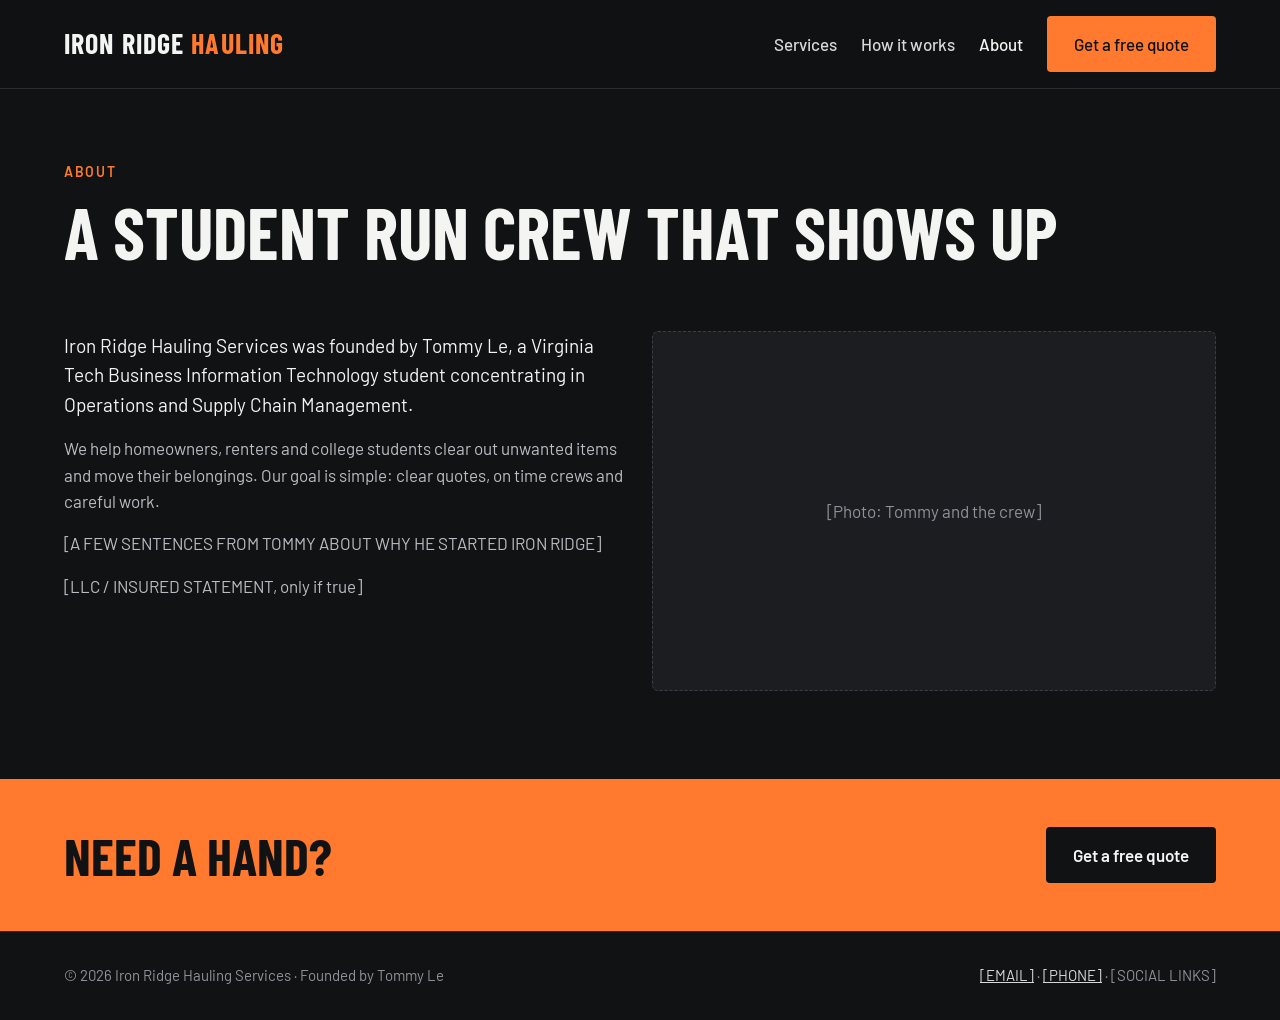
==== about.html @ e2ae2b60 "Initial Iron Ridge site" ====
<!doctype html>
<html lang="en">
<head>
  <meta charset="utf-8">
  <meta name="viewport" content="width=device-width, initial-scale=1">
  <title>About | Iron Ridge Hauling Services</title>
  <meta name="description" content="Iron Ridge is a student run junk removal and moving business founded by Tommy Le.">
  <link rel="preconnect" href="https://fonts.googleapis.com">
  <link rel="preconnect" href="https://fonts.gstatic.com" crossorigin>
  <link rel="stylesheet" href="https://fonts.googleapis.com/css2?family=Barlow+Condensed:wght@600;700&family=Barlow:wght@400;500;600&display=swap">
  <link rel="stylesheet" href="css/styles.css">
  <!-- ANALYTICS snippet here -->
</head>
<body>
<a class="skip" href="#main">Skip to content</a>
<header class="site-header">
  <div class="container">
    <a class="logo" href="index.html">IRON RIDGE <span>HAULING</span></a>
    <button class="nav-toggle" aria-expanded="false" aria-controls="site-nav">Menu</button>
    <nav class="site-nav" id="site-nav" aria-label="Main">
      <a href="services.html">Services</a>
      <a href="index.html#how">How it works</a>
      <a href="about.html" aria-current="page">About</a>
      <a class="btn btn-primary" href="quote.html">Get a free quote</a>
    </nav>
  </div>
</header>

<main id="main">
  <section class="page-head">
    <div class="container">
      <div class="eyebrow">About</div>
      <h1>A student run crew that shows up</h1>
    </div>
  </section>

  <section class="section" style="padding-top:40px">
    <div class="container grid-2">
      <div>
        <p style="font-size:19px">Iron Ridge Hauling Services was founded by Tommy Le, a Virginia Tech Business Information Technology student concentrating in Operations and Supply Chain Management.</p>
        <p class="muted">We help homeowners, renters and college students clear out unwanted items and move their belongings. Our goal is simple: clear quotes, on time crews and careful work.</p>
        <p class="muted">[A FEW SENTENCES FROM TOMMY ABOUT WHY HE STARTED IRON RIDGE]</p>
        <p class="muted">[LLC / INSURED STATEMENT, only if true]</p>
      </div>
      <div class="placeholder" style="min-height:360px">[Photo: Tommy and the crew]</div>
    </div>
  </section>

  <section class="cta-band">
    <div class="container">
      <h2>Need a hand?</h2>
      <a class="btn" href="quote.html">Get a free quote</a>
    </div>
  </section>
</main>

<footer class="site-footer">
  <div class="container">
    <div>© <span data-year></span> Iron Ridge Hauling Services · Founded by Tommy Le</div>
    <div><a href="mailto:[EMAIL]">[EMAIL]</a> · <a href="tel:[PHONE]">[PHONE]</a> · [SOCIAL LINKS]</div>
  </div>
</footer>
<script src="js/main.js"></script>
</body>
</html>
---- css/styles.css ----
/* Iron Ridge Hauling Services — "Heavy Duty" theme */
:root {
  --bg: #111214;
  --surface: #1B1D21;
  --surface-2: #23262B;
  --line: #2A2D33;
  --line-strong: #3A3E45;
  --text: #F4F4F2;
  --text-2: #D6D8DB;
  --muted: #B9BDC3;
  --faint: #8E939A;
  --accent: #FF7A2F;
  --accent-hover: #FF9A5C;
  --on-accent: #111214;
  --ok: #4ADE80;
  --warn: #FACC15;
  --danger: #F87171;
  --radius: 6px;
  --max: 1200px;
  --display: "Barlow Condensed", "Arial Narrow", sans-serif;
  --body: "Barlow", system-ui, -apple-system, sans-serif;
}

* { box-sizing: border-box; }
[hidden] { display: none !important; }
html { scroll-behavior: smooth; }
body {
  margin: 0;
  background: var(--bg);
  color: var(--text);
  font-family: var(--body);
  font-size: 17px;
  line-height: 1.55;
}
img { max-width: 100%; display: block; }
a { color: var(--accent); }
a:hover { color: var(--accent-hover); }
h1, h2, h3 { font-family: var(--display); line-height: 1; margin: 0; }
h2 { font-size: clamp(36px, 5vw, 52px); text-transform: uppercase; margin-bottom: 32px; }
h3 { font-size: 30px; }
p { margin: 0 0 16px; }
.muted { color: var(--muted); }
.container { max-width: var(--max); margin: 0 auto; padding: 0 24px; }
.section { padding: 88px 0; }
.section.alt { background: var(--surface); border-top: 1px solid var(--line); border-bottom: 1px solid var(--line); }
.eyebrow { color: var(--accent); font-weight: 600; letter-spacing: 0.12em; font-size: 14px; text-transform: uppercase; }
.skip { position: absolute; left: -999px; }
.skip:focus { left: 16px; top: 16px; background: var(--accent); color: var(--on-accent); padding: 8px 12px; z-index: 10; }

/* Buttons */
.btn {
  display: inline-flex; align-items: center; justify-content: center;
  min-height: 48px; padding: 14px 26px;
  border-radius: 4px; font-weight: 600; font-size: 17px;
  text-decoration: none; border: 1px solid transparent; cursor: pointer;
  font-family: var(--body);
}
.btn-primary { background: var(--accent); color: var(--on-accent); }
.btn-primary:hover { background: var(--accent-hover); color: var(--on-accent); }
.btn-ghost { border-color: #4A4E55; color: var(--text); background: transparent; }
.btn-ghost:hover { border-color: var(--text-2); color: var(--text); }
.btn-row { display: flex; flex-wrap: wrap; gap: 12px; }
:focus-visible { outline: 3px solid var(--accent); outline-offset: 2px; }

/* Header */
.site-header { border-bottom: 1px solid var(--line); position: sticky; top: 0; background: rgba(17,18,20,0.96); z-index: 5; }
.site-header .container { display: flex; align-items: center; justify-content: space-between; gap: 16px; padding-top: 16px; padding-bottom: 16px; flex-wrap: wrap; }
.logo { font-family: var(--display); font-weight: 700; font-size: 28px; letter-spacing: 0.04em; color: var(--text); text-decoration: none; }
.logo span { color: var(--accent); }
.logo:hover { color: var(--text); }
.nav-toggle { display: none; background: none; border: 1px solid var(--line-strong); color: var(--text); min-height: 44px; min-width: 44px; border-radius: 4px; font-size: 15px; padding: 0 12px; }
.site-nav { display: flex; align-items: center; gap: 24px; flex-wrap: wrap; }
.site-nav a { color: var(--text-2); text-decoration: none; font-weight: 500; }
.site-nav a:hover, .site-nav a[aria-current="page"] { color: var(--text); }
.site-nav a.btn-primary { color: var(--on-accent); }
@media (max-width: 760px) {
  .nav-toggle { display: inline-flex; align-items: center; }
  .site-nav { display: none; width: 100%; flex-direction: column; align-items: stretch; gap: 4px; }
  .site-nav.open { display: flex; }
  .site-nav a { padding: 10px 0; }
}

/* Hero */
.hero { padding: 96px 0 72px; }
.hero .container { display: flex; flex-wrap: wrap; gap: 48px; align-items: center; }
.hero-copy { flex: 1 1 520px; min-width: 0; }
.hero h1 { font-size: clamp(48px, 7vw, 88px); line-height: 0.95; text-transform: uppercase; margin: 16px 0 20px; }
.hero p { font-size: 19px; color: var(--muted); max-width: 540px; margin-bottom: 32px; }
.hero-media { flex: 1 1 420px; min-width: 0; }
.placeholder {
  background: var(--surface); border: 1px dashed var(--line-strong); border-radius: var(--radius);
  color: var(--faint); display: flex; align-items: center; justify-content: center;
  text-align: center; padding: 24px; min-height: 260px;
}
.hero-media .placeholder { min-height: 420px; }

/* Stats strip */
.stats { display: grid; grid-template-columns: repeat(auto-fit, minmax(240px, 1fr)); gap: 24px; padding: 32px 0; }
.stat-title { font-family: var(--display); font-size: 30px; font-weight: 700; }

/* Cards and grids */
.grid-2 { display: grid; grid-template-columns: repeat(auto-fit, minmax(320px, 1fr)); gap: 24px; }
.grid-4 { display: grid; grid-template-columns: repeat(auto-fit, minmax(230px, 1fr)); gap: 24px; }
.card { background: var(--surface); border-radius: var(--radius); padding: 32px; border-top: 4px solid var(--accent); }
.section.alt .card { background: var(--surface-2); }
.card h3 { margin-bottom: 12px; }
.card ul { margin: 0; padding-left: 20px; color: var(--text-2); }
.step-num { font-family: var(--display); font-size: 56px; color: var(--accent); font-weight: 700; line-height: 1; }
.step h3 { font-family: var(--body); font-size: 20px; margin: 8px 0; line-height: 1.3; }
.step p { color: var(--muted); }

/* CTA band */
.cta-band { background: var(--accent); color: var(--on-accent); }
.cta-band .container { display: flex; flex-wrap: wrap; gap: 24px; align-items: center; justify-content: space-between; padding-top: 48px; padding-bottom: 48px; }
.cta-band h2 { margin: 0; color: var(--on-accent); }
.cta-band .btn { background: var(--bg); color: var(--text); }
.cta-band .btn:hover { background: #000; color: var(--text); }

/* Forms */
.form { background: var(--surface); padding: 32px; border-radius: var(--radius); display: grid; grid-template-columns: repeat(auto-fit, minmax(240px, 1fr)); gap: 18px; }
.field { display: flex; flex-direction: column; gap: 6px; font-weight: 500; }
.field.full { grid-column: 1 / -1; }
.field small { color: var(--faint); font-weight: 400; }
.input, .form input[type="text"], .form input[type="email"], .form input[type="tel"], .form input[type="date"], .form input[type="password"], .form input[type="number"], .form select, .form textarea {
  background: var(--bg); border: 1px solid var(--line-strong); color: var(--text);
  padding: 12px; border-radius: 4px; font: inherit; min-height: 48px; width: 100%;
}
.form textarea { min-height: 110px; resize: vertical; }
.form input[type="file"] { color: var(--muted); }
.form .btn { grid-column: 1 / -1; font-size: 18px; min-height: 54px; }
.req { color: var(--accent); }
.form-msg { grid-column: 1 / -1; padding: 12px 14px; border-radius: 4px; display: none; }
.form-msg.show { display: block; }
.form-msg.error { background: rgba(248,113,113,0.12); border: 1px solid var(--danger); color: #FECACA; }
.form-msg.info { background: rgba(250,204,21,0.1); border: 1px solid var(--warn); color: #FEF08A; }
.quote-layout { display: flex; flex-wrap: wrap; gap: 48px; }
.quote-layout > div:first-child { flex: 1 1 320px; min-width: 0; }
.quote-layout > .form { flex: 2 1 560px; min-width: 0; }

/* Footer */
.site-footer { border-top: 1px solid var(--line); color: var(--faint); font-size: 15px; }
.site-footer .container { display: flex; flex-wrap: wrap; justify-content: space-between; gap: 16px; padding-top: 32px; padding-bottom: 32px; }
.site-footer a { color: var(--text-2); }

/* Page header (inner pages) */
.page-head { padding: 72px 0 24px; }
.page-head h1 { font-size: clamp(44px, 6vw, 72px); text-transform: uppercase; margin-top: 12px; }

/* FAQ */
details { background: var(--surface); border-radius: var(--radius); padding: 18px 22px; margin-bottom: 12px; }
summary { cursor: pointer; font-weight: 600; font-size: 18px; }
details p { margin: 12px 0 0; color: var(--muted); }
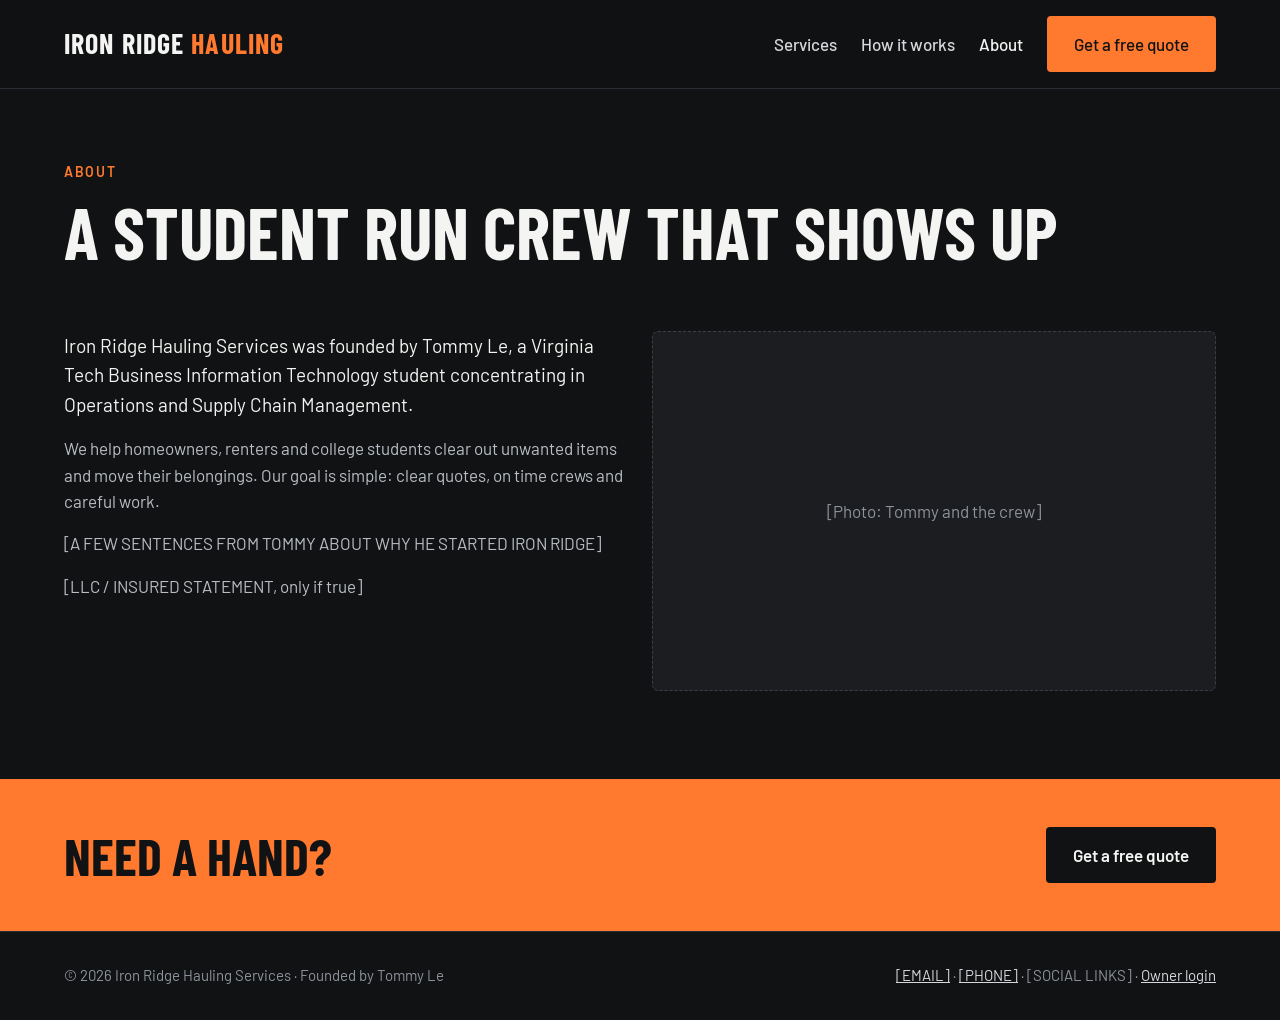
==== commit baf8c1b3: "Add owner login link to footer" ====
--- a/about.html
+++ b/about.html
@@ -57,7 +57,7 @@
 <footer class="site-footer">
   <div class="container">
     <div>© <span data-year></span> Iron Ridge Hauling Services · Founded by Tommy Le</div>
-    <div><a href="mailto:[EMAIL]">[EMAIL]</a> · <a href="tel:[PHONE]">[PHONE]</a> · [SOCIAL LINKS]</div>
+    <div><a href="mailto:[EMAIL]">[EMAIL]</a> · <a href="tel:[PHONE]">[PHONE]</a> · [SOCIAL LINKS] · <a href="admin/">Owner login</a></div>
   </div>
 </footer>
 <script src="js/main.js"></script>
